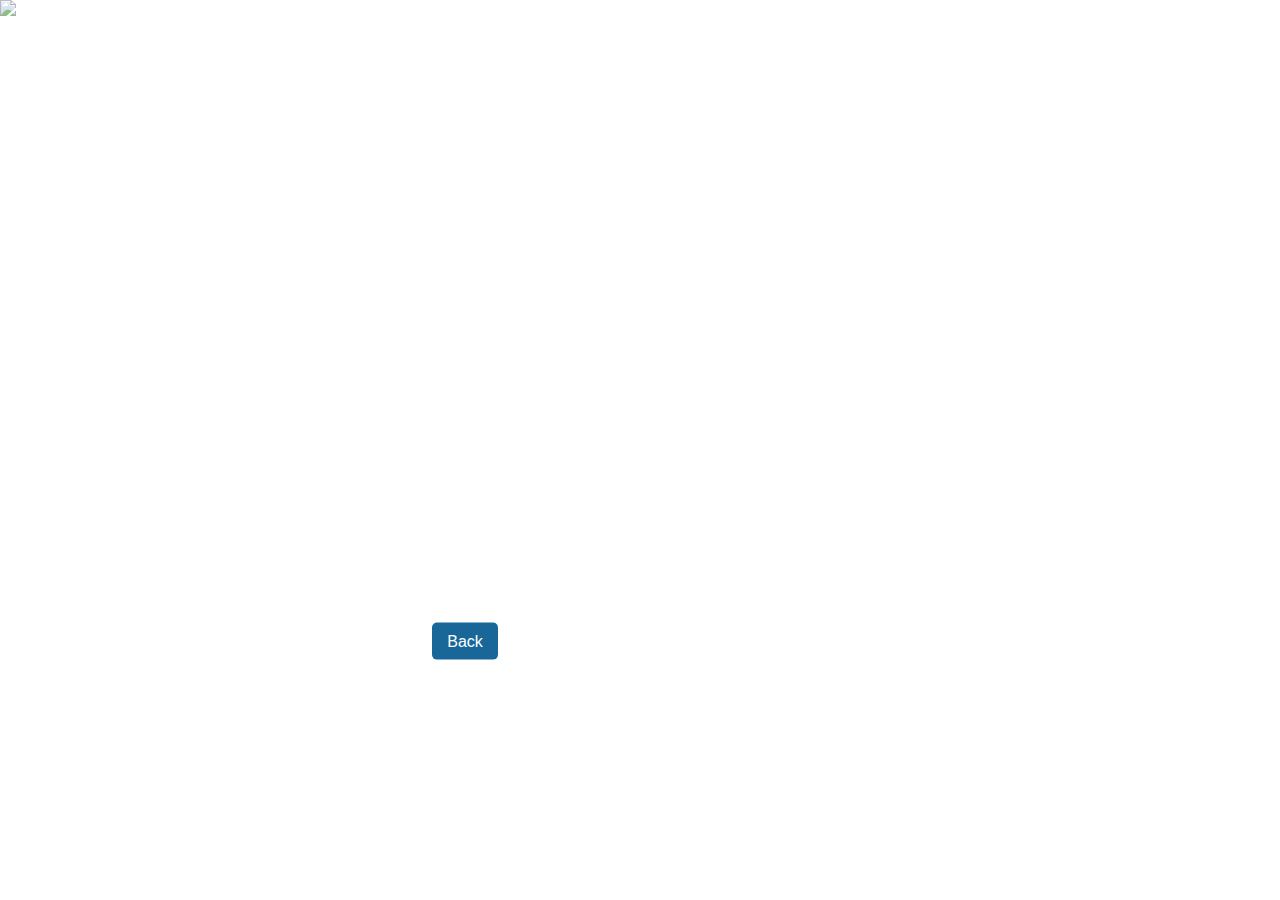
==== multiple webpage/biodata1.html @ 6fd95523 "Add files via upload" ====
<!DOCTYPE html>
<html lang="en">
<head>
    <meta charset="UTF-8">
    <meta name="viewport" content="width=device-width, initial-scale=1.0">
    <title>Biodata of Pavitra</title>
    <style>
        body, html {
            margin: 0;
            padding: 0;
            height: 100%;
            overflow: hidden;
            color: white;
            font-family: Arial, sans-serif;
        }

        .gif-background {
            position: absolute;
            top: 0;
            left: 0;
            width: 100%;
            height: 100%;
            z-index: 0;
        }

        .background-gif {
            width: 100%;
            height: 100%;
            object-fit: cover;
            position: absolute;
            top: 50%;
            left: 50%;
            transform: translate(-50%, -50%);
            opacity: 0.7; /* Adjust opacity for better text visibility */
        }

        .content {
            position: relative;
            z-index: 1;
            display: flex;
            align-items: center;
            justify-content: 50px; /* Space between text and image */
            background-color: rgba(250, 250, 250, 0);
            padding: 20px;
            border-radius: 10px;
            max-width: 1000px; /* Increased width for side-by-side layout */
            margin: auto;
            top: 50%;
            transform: translateY(-50%);
        }

        .profile-photo {
            width: 200px; /* Adjust size as needed */
            height: 200px; /* Adjust size as needed */
            border-radius: 75px; /* Make it circular */
            margin-left: 150px; /* Spacing between photo and text */
        }

        .bio-info {
            text-align: left; /* Align text to the left */
            flex: 1; /* Allow text to take available space */
        }

        h1 {
            font-size: 2.5em;
            margin-bottom: 0.5em;
        }

        h2 {
            font-size: 2em;
            margin-bottom: 1em;
        }

        p {
            margin: 5px 0; /* Spacing between paragraphs */
        }

        .links {
            text-align: center;
            margin-top: 20px;
            z-index: 1;
        }

        .link {
            margin: 0 10px;
            padding: 10px 15px;
            background-color: rgb(25, 102, 153);
            color: white;
            text-decoration: none;
            border-radius: 5px;
            transition: background-color 0.3s;
        }

        .link:hover {
            background-color: #ff4500;
        }
    </style>
</head>
<body>
    <div class="gif-background">
        <img src="https://forum.huawei.com/enterprise/api/file/v1/small/thread/726551135164174336.gif?appid=esc_en" alt="Animated Background" class="background-gif">
    </div>

    <div class="content">
        <div class="bio-info">
            <h1>Biodata</h1>
            <p><strong>Name:</strong> Pavitra Shivakumar Mundasad</p>
            <p><strong>Father's Name:</strong>Shivakumar M M</p>
            <p><strong>Mother's Name:</strong>Rekha S M</p>
            <p><strong>Date of Birth:</strong> August 8, 2004</p>
            <p><strong>Age:</strong> 20</p>
            <p><strong>Gender:</strong> Female</p>
            <p><strong>Blood Group:</strong> B+</p>
            <p><strong>Nationality:</strong> Indian</p>
            <p><strong>Place of Birth:</strong> Ranebennur</p>
            <p><strong>Languages Known:</strong> English,Kannada,Hindi</p>
            <p><strong>Mobile Number:</strong> 7411192936</p>
            <p><strong>Email:</strong> pavithrasm2004@gmail.com</p>
         <div class="links">
        <a href="bio.html" class="link">Back</a>
    </div>
        </div>
        <img src="C:\Users\User\Desktop\thanu\pavitra.jpeg" alt="Pavithra" class="profile-photo"> <!-- Replace with the actual photo -->
    </div>
</body>
</html>
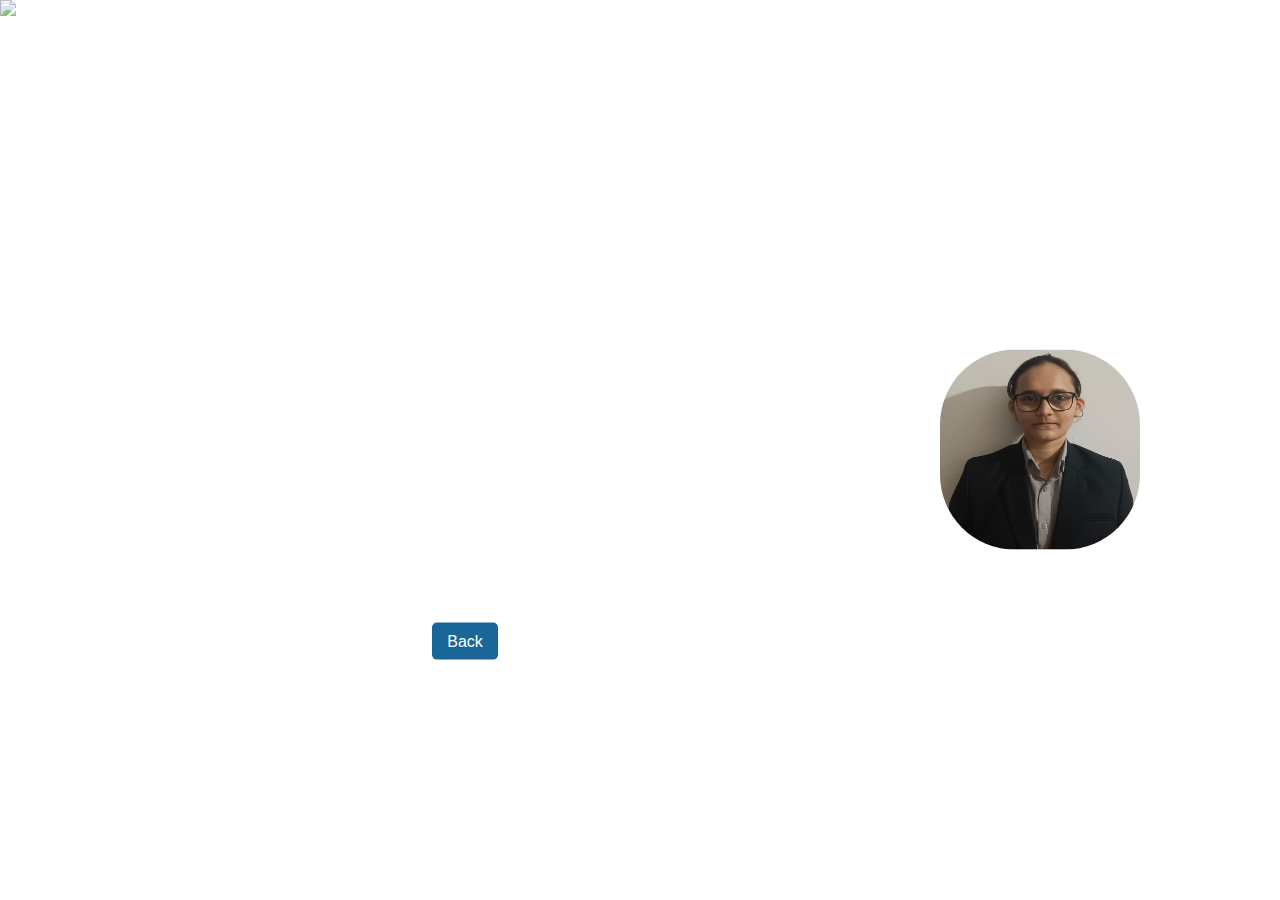
==== commit e5416169: "Update biodata1.html" ====
--- a/multiple webpage/biodata1.html
+++ b/multiple webpage/biodata1.html
@@ -120,7 +120,7 @@
         <a href="bio.html" class="link">Back</a>
     </div>
         </div>
-        <img src="C:\Users\User\Desktop\thanu\pavitra.jpeg" alt="Pavithra" class="profile-photo"> <!-- Replace with the actual photo -->
+        <img src="pavitra.jpeg" alt="Pavithra" class="profile-photo"> <!-- Replace with the actual photo -->
     </div>
 </body>
 </html>
